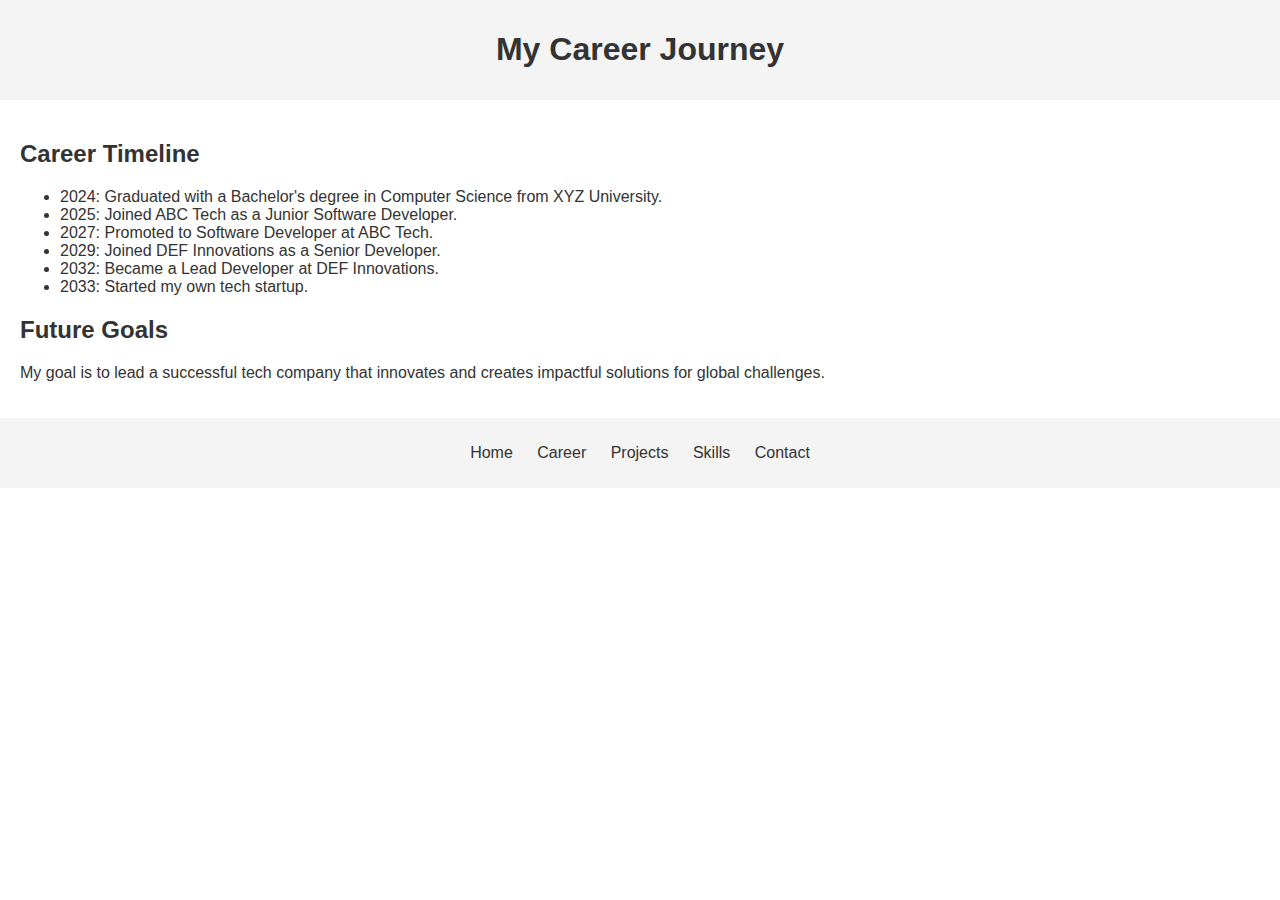
==== career.html @ 584bd746 "init" ====
<!DOCTYPE html>
<html lang="en">
<head>
    <meta charset="UTF-8">
    <meta name="viewport" content="width=device-width, initial-scale=1.0">
    <title>My Career Journey</title>
    <link rel="stylesheet" href="styles.css">
</head>
<body>
    <header>
        <h1>My Career Journey</h1>
    </header>
    <main>
        <h2>Career Timeline</h2>
        <ul>
            <li>2024: Graduated with a Bachelor's degree in Computer Science from XYZ University.</li>
            <li>2025: Joined ABC Tech as a Junior Software Developer.</li>
            <li>2027: Promoted to Software Developer at ABC Tech.</li>
            <li>2029: Joined DEF Innovations as a Senior Developer.</li>
            <li>2032: Became a Lead Developer at DEF Innovations.</li>
            <li>2033: Started my own tech startup.</li>
        </ul>
        <h2>Future Goals</h2>
        <p>My goal is to lead a successful tech company that innovates and creates impactful solutions for global challenges.</p>
    </main>
    <footer>
        <nav>
            <ul>
                <li><a href="index.html">Home</a></li>
                <li><a href="career.html">Career</a></li>
                <li><a href="projects.html">Projects</a></li>
                <li><a href="skills.html">Skills</a></li>
                <li><a href="contact.html">Contact</a></li>
            </ul>
        </nav>
    </footer>
    <script src="script.js"></script>
</body>
</html>
---- styles.css ----
/* styles.css */
body {
    font-family: Arial, sans-serif;
    margin: 0;
    padding: 0;
    color: #333;
}

header, footer {
    background-color: #f4f4f4;
    text-align: center;
    padding: 10px 0;
}

nav ul {
    list-style: none;
    padding: 0;
}

nav ul li {
    display: inline;
    margin: 0 10px;
}

nav ul li a {
    text-decoration: none;
    color: #333;
}

main {
    padding: 20px;
}

img {
    max-width: 100%;
}

.video-container, .audio-container {
    text-align: center;
    margin: 20px 0;
}

form {
    max-width: 600px;
    margin: 0 auto;
    display: flex;
    flex-direction: column;
}

form label {
    margin: 10px 0 5px;
}

form input, form textarea {
    padding: 10px;
    margin-bottom: 10px;
    border: 1px solid #ccc;
    border-radius: 5px;
}

form button {
    padding: 10px;
    background-color: #5cb85c;
    color: white;
    border: none;
    border-radius: 5px;
    cursor: pointer;
}

form button:hover {
    background-color: #4cae4c;
}

@media (max-width: 600px) {
    nav ul li {
        display: block;
        margin: 10px 0;
    }
}
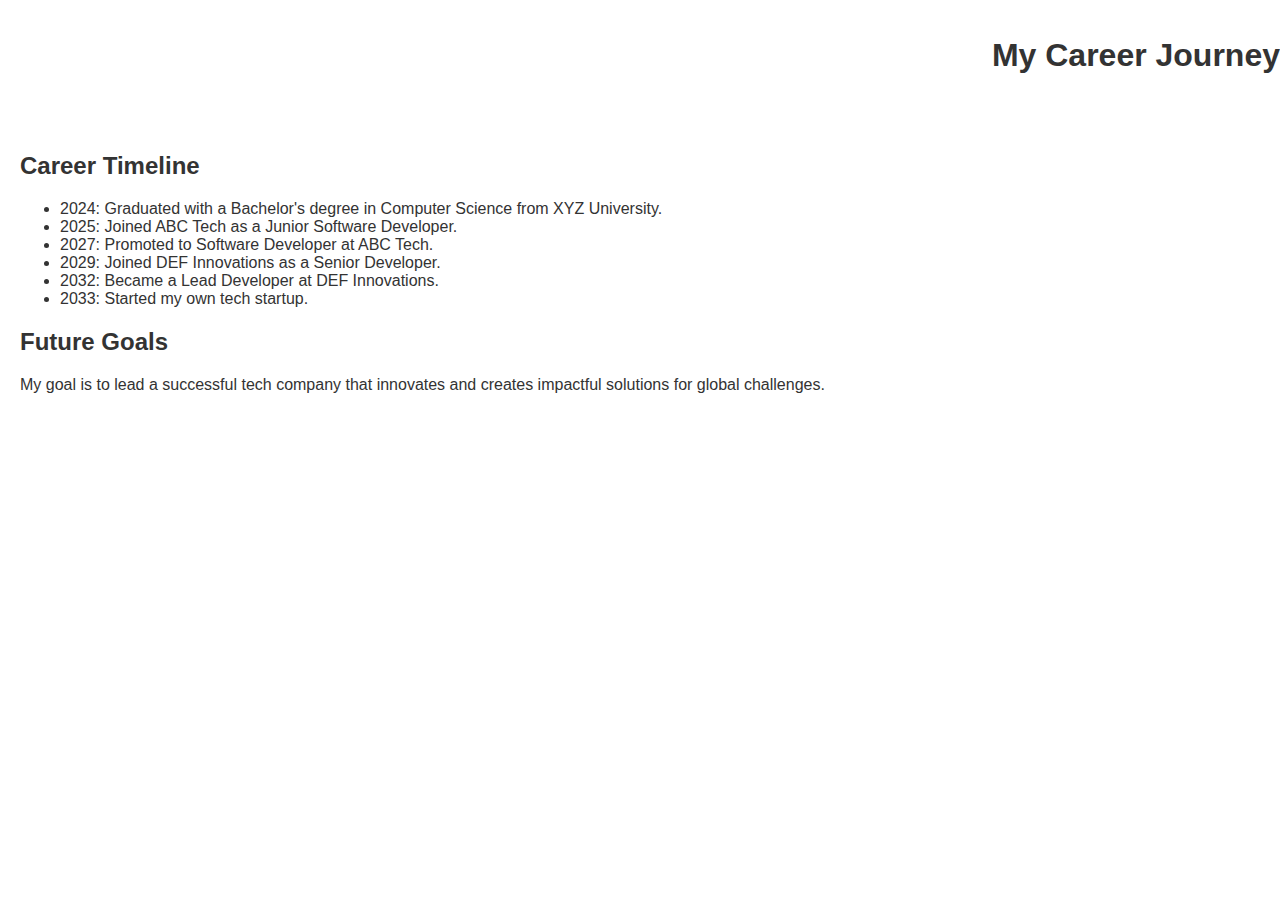
==== commit 466bac05: "initial work" ====
--- a/career.html
+++ b/career.html
@@ -1,39 +1,41 @@
-<!DOCTYPE html>
+<!doctype html>
 <html lang="en">
-<head>
-    <meta charset="UTF-8">
-    <meta name="viewport" content="width=device-width, initial-scale=1.0">
+  <head>
+    <meta charset="UTF-8" />
+    <meta name="viewport" content="width=device-width, initial-scale=1.0" />
     <title>My Career Journey</title>
-    <link rel="stylesheet" href="styles.css">
-</head>
-<body>
+    <link rel="stylesheet" href="styles.css" />
+    <script type="module">
+      import { loadHtml } from "./core/framework/index.js";
+
+      document.addEventListener("DOMContentLoaded", () =>
+        loadHtml("navbar.html", "imported-html"),
+      );
+    </script>
+  </head>
+  <body>
     <header>
-        <h1>My Career Journey</h1>
+      <h1>My Career Journey</h1>
     </header>
     <main>
-        <h2>Career Timeline</h2>
-        <ul>
-            <li>2024: Graduated with a Bachelor's degree in Computer Science from XYZ University.</li>
-            <li>2025: Joined ABC Tech as a Junior Software Developer.</li>
-            <li>2027: Promoted to Software Developer at ABC Tech.</li>
-            <li>2029: Joined DEF Innovations as a Senior Developer.</li>
-            <li>2032: Became a Lead Developer at DEF Innovations.</li>
-            <li>2033: Started my own tech startup.</li>
-        </ul>
-        <h2>Future Goals</h2>
-        <p>My goal is to lead a successful tech company that innovates and creates impactful solutions for global challenges.</p>
+      <h2>Career Timeline</h2>
+      <ul>
+        <li>
+          2024: Graduated with a Bachelor's degree in Computer Science from XYZ
+          University.
+        </li>
+        <li>2025: Joined ABC Tech as a Junior Software Developer.</li>
+        <li>2027: Promoted to Software Developer at ABC Tech.</li>
+        <li>2029: Joined DEF Innovations as a Senior Developer.</li>
+        <li>2032: Became a Lead Developer at DEF Innovations.</li>
+        <li>2033: Started my own tech startup.</li>
+      </ul>
+      <h2>Future Goals</h2>
+      <p>
+        My goal is to lead a successful tech company that innovates and creates
+        impactful solutions for global challenges.
+      </p>
     </main>
-    <footer>
-        <nav>
-            <ul>
-                <li><a href="index.html">Home</a></li>
-                <li><a href="career.html">Career</a></li>
-                <li><a href="projects.html">Projects</a></li>
-                <li><a href="skills.html">Skills</a></li>
-                <li><a href="contact.html">Contact</a></li>
-            </ul>
-        </nav>
-    </footer>
-    <script src="script.js"></script>
-</body>
+    <div id="imported-html"></div>
+  </body>
 </html>
--- a/styles.css
+++ b/styles.css
@@ -1,80 +1,117 @@
 /* styles.css */
 body {
-    font-family: Arial, sans-serif;
-    margin: 0;
-    padding: 0;
-    color: #333;
+  font-family: Arial, sans-serif;
+  margin: 0;
+  padding: 0;
+  color: #333;
 }
 
-header, footer {
-    background-color: #f4f4f4;
-    text-align: center;
-    padding: 10px 0;
+header,
+footer {
+  text-align: right;
+  padding: 1em 0;
+}
+
+.portfolio-bg {
+  position: fixed;
+  width: 50vw;
+  top: 24vh;
+  right: 5vw;
+}
+
+.intro {
+    display: flex;
+    align-items: center;
+    justify-content: space-between;
+    padding: 60px;
+}
+
+.intro-text {
+    max-width: 50%;
+}
+
+.intro-text h1 {
+    font-size: 7vh;
+    margin-block-start: 0;
+    margin-block-end: 0;
+}
+
+.intro-text h2 {
+    font-size: 7vh;
+    margin-block-start: 0;
+    margin-block-end: 0;
+}
+
+.intro-text p {
+    font-size: 4vh;
+    margin-block-start: 0;
+    margin-block-end: 0;
 }
 
 nav ul {
-    list-style: none;
-    padding: 0;
+  list-style: none;
+  padding: 0;
 }
 
 nav ul li {
-    display: inline;
-    margin: 0 10px;
+  display: inline;
+  margin: 0 10px;
 }
 
 nav ul li a {
-    text-decoration: none;
-    color: #333;
+  text-decoration: none;
+  color: #333;
 }
 
 main {
-    padding: 20px;
+  padding: 20px;
 }
 
 img {
-    max-width: 100%;
+  max-width: 100%;
 }
 
-.video-container, .audio-container {
-    text-align: center;
-    margin: 20px 0;
+.video-container,
+.audio-container {
+  text-align: center;
+  margin: 20px 0;
 }
 
 form {
-    max-width: 600px;
-    margin: 0 auto;
-    display: flex;
-    flex-direction: column;
+  max-width: 600px;
+  margin: 0 auto;
+  display: flex;
+  flex-direction: column;
 }
 
 form label {
-    margin: 10px 0 5px;
+  margin: 10px 0 5px;
 }
 
-form input, form textarea {
-    padding: 10px;
-    margin-bottom: 10px;
-    border: 1px solid #ccc;
-    border-radius: 5px;
+form input,
+form textarea {
+  padding: 10px;
+  margin-bottom: 10px;
+  border: 1px solid #ccc;
+  border-radius: 5px;
 }
 
 form button {
-    padding: 10px;
-    background-color: #5cb85c;
-    color: white;
-    border: none;
-    border-radius: 5px;
-    cursor: pointer;
+  padding: 10px;
+  background-color: #5cb85c;
+  color: white;
+  border: none;
+  border-radius: 5px;
+  cursor: pointer;
 }
 
 form button:hover {
-    background-color: #4cae4c;
+  background-color: #4cae4c;
 }
 
 @media (max-width: 600px) {
-    nav ul li {
-        display: block;
-        margin: 10px 0;
-    }
+  nav ul li {
+    display: block;
+    margin: 10px 0;
+  }
 }
-
